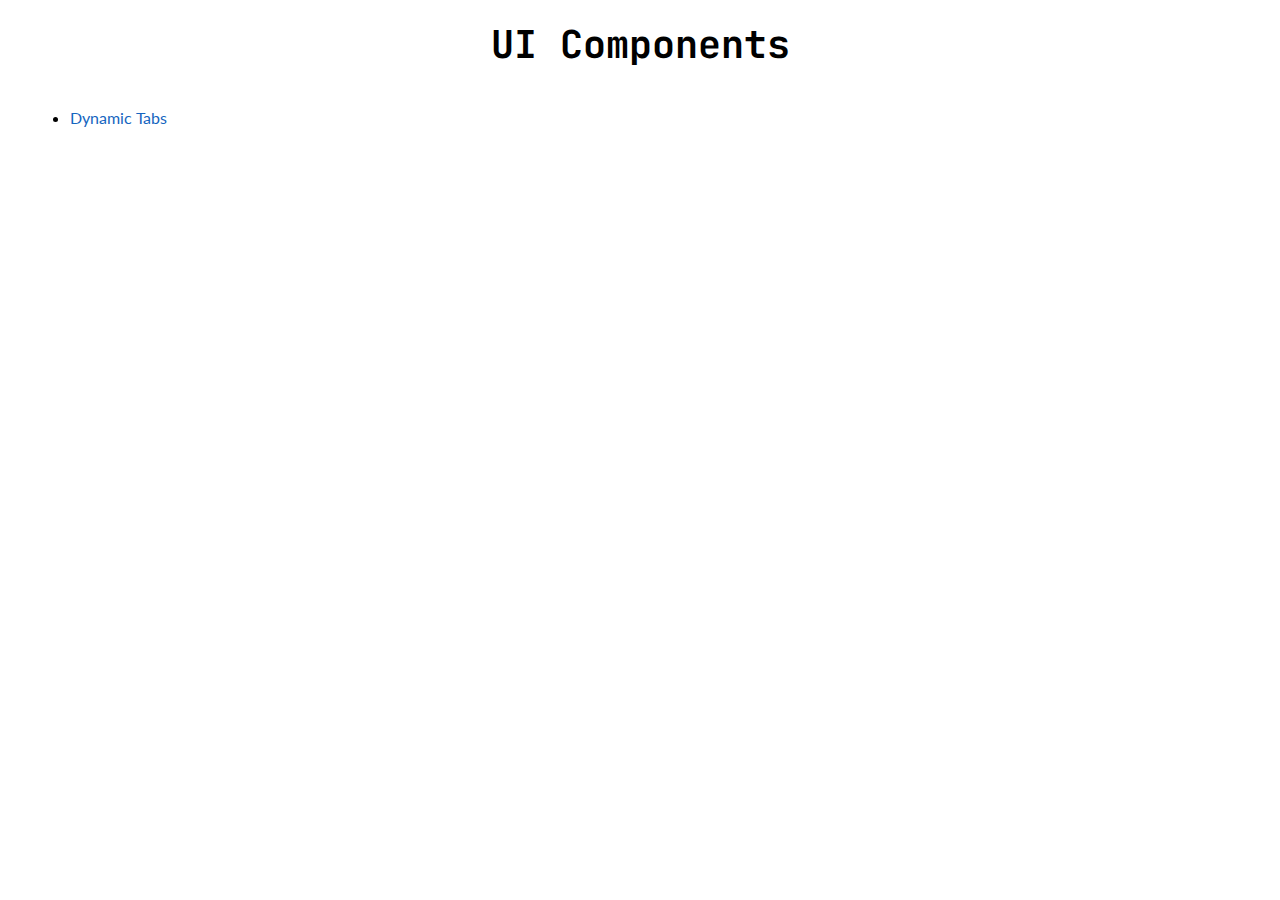
==== index.html @ 8870f5b9 "Add files via upload" ====
<!DOCTYPE html>
<html lang="en">
<head>
  <meta charset="UTF-8">
  <meta name="viewport" content="width=device-width, initial-scale=1.0">
  <link rel="stylesheet" href="core.css">
  <title>UI Components</title>
</head>
<body>
  <div class="container">
    <div class="row">
      <div class="col">
        <h1 class="text-center">UI Components</h1>

        <ul>
          <li><a href="tabs/tabs.html">Dynamic Tabs</a></li>
        </ul>
      </div>
    </div>
  </div>
</body>
</html>
---- core.css ----
/***
IMPORT FONTS
*/
@import url('https://fonts.googleapis.com/css2?family=JetBrains+Mono:ital,wght@0,400;0,600;1,400;1,600&display=swap');
@import url('https://fonts.googleapis.com/css2?family=Lato:ital,wght@0,400;0,700;1,400;1,700&display=swap');


/***
RESET STYLES
*/
* {
  margin: 0;
  padding: 0;
  box-sizing: border-box;
}

body {
  font-family: 'Lato', sans-serif;
  overflow: auto;
  line-height: 1.5;
}

/***
GRID STYLES
*/
.container {
  width: 100%;
  padding-right: 15px;
  padding-left: 15px;
  margin-right: auto;
  margin-left: auto;
}

@media (min-width: 768px) {
  .container {
    max-width: 720px;
  }
}

@media (min-width: 992px) {
  .container {
    max-width: 960px;
  }
}

@media (min-width: 1200px) {
  .container {
    max-width: 1170px;
  }
}

@media (min-width: 1440px) {
  .container {
    max-width: 1400px;
  }
}

@media (min-width: 1920px) {
  .container {
    max-width: 1800px;
  }
}

.row {
  display: flex;
  flex-wrap: wrap;
  margin-right: -15px;
  margin-left: -15px;
}

.col,
.col-25, 
.col-50, 
.col-75,
.col-100 {
  position: relative;
  width: 100%;
  padding-right: 15px;
  padding-left: 15px;
}

.col {
  flex: 1 0 0%;
}

@media (min-width: 768px) {
  .col-25 {
    flex: 0 0 auto;
    max-width: 25%;
  }
  
  .col-50 {
    flex: 0 0 auto;
    max-width: 50%;
  }
  
  .col-75 {
    flex: 0 0 auto;
    max-width: 75%;
  }

  .col-100 {
    flex: 0 0 auto;
    max-width: 100%;
  }
}


/***
HEADING STYLES
*/
h1, 
h2, 
h3, 
h4, 
h5, 
h6 {
  font-family: 'JetBrains Mono', monospace;
  margin: 1rem 0;
}

h1 {
  font-size: 2.4rem;
  margin-bottom: 2rem;
}


/***
COMPONENT STYLES
*/
a {
  text-decoration: none;
  color: #1565C0;
}

.btn {
  display: inline-block;
  background: transparent;
  outline: none;
  height: 35px;
  font-size: 1rem;
  border: 1px solid rgba(0,0,0,0.2);
  border-radius: 2px;
  cursor: pointer;
  padding: 0.4rem 0.8rem;
  transition: all 0.2s ease-in;
}

.btn:hover {
  background: rgba(0,0,0,0.2);
}

.img-fluid {
  width: 100%;
}

/***
UTILITY STYLES
*/
.p-15 {
  padding-left: 15px !important;
  padding-right: 15px !important;
}

.pt-15 {
  padding-top: 15px !important;
}

.pb-15 {
  padding-bottom: 15px !important;
}

.pl-0 {
  padding-left: 0px !important;
}

.pr-0 {
  padding-right: 0px !important;
}

.mt-15 {
  margin-top: 15px !important;
}

.mb-15 {
  margin-bottom: 15px !important;
}

.ml-15 {
  margin-left: 15px !important;
}

.mr-15 {
  margin-right: 15px !important;
}

.ml-0 {
  margin-left: 0px !important;
}

.mr-0 {
  margin-right: 0px !important;
}

.text-center {
  text-align: center !important;
}

.text-left {
  text-align: left !important;
}

.text-right {
  text-align: right !important;
}
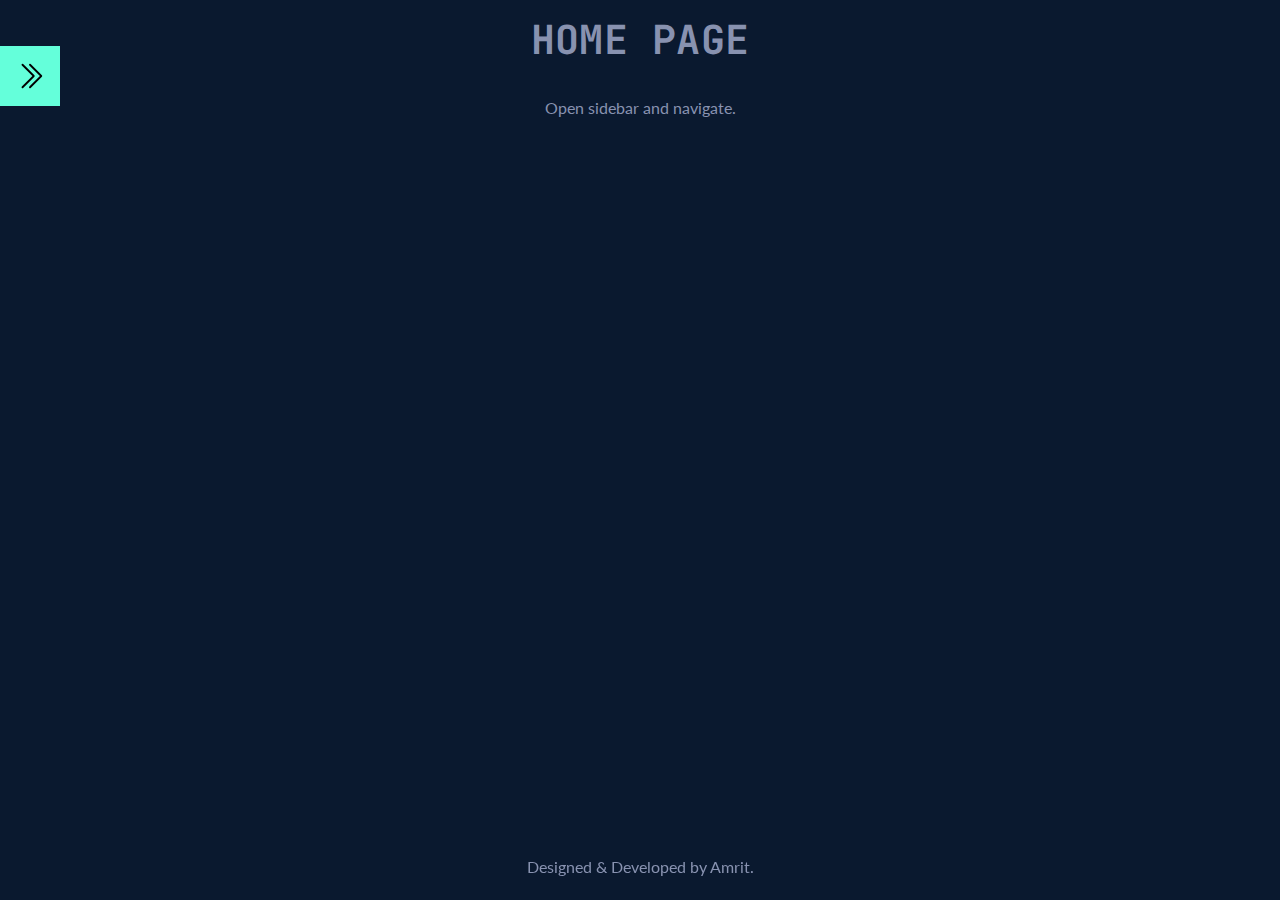
==== commit ec263607: "redesigned the website" ====
--- a/index.html
+++ b/index.html
@@ -3,20 +3,35 @@
 <head>
   <meta charset="UTF-8">
   <meta name="viewport" content="width=device-width, initial-scale=1.0">
-  <link rel="stylesheet" href="core.css">
+  <link rel="stylesheet" href="./assets/styles.css">
   <title>UI Components</title>
 </head>
-<body>
-  <div class="container">
-    <div class="row">
-      <div class="col">
-        <h1 class="text-center">UI Components</h1>
+<body class="dark">
+  <section>
+    <div class="sidebar-container" id="sidebar">
+      <h3 class="sidebar-title">
+        <a href="../index.html">Home</a>
+      </h3>
+      <ul class="sidebar-list">
+        <li><a href="tabs/index.html">Dynamic Tabs</a></li>
+        <li><a href="image-slider/index.html">Image Slider</a></li>
+      </ul>
+    </div>
+    <div class="btn-closed" id="btnClose">
+      <img src="./chevron-double-right.svg" alt="menu-icon" >
+    </div>
 
-        <ul>
-          <li><a href="tabs/tabs.html">Dynamic Tabs</a></li>
-        </ul>
-      </div>
+    <div class="main">
+      <h2 class="main-title">Home Page</h2>
+
+      <p class="text-center">Open sidebar and navigate.</p>
     </div>
-  </div>
+  </section>
+
+  <footer>
+    <p>Designed & Developed by Amrit.</p>
+  </footer>
+
+  <script src="./assets/main.js"></script>
 </body>
-</html>+</html>
--- a/assets/styles.css
+++ b/assets/styles.css
@@ -0,0 +1,308 @@
+/***
+IMPORT CSS & FONTS
+*/
+@import url('https://cdn.jsdelivr.net/npm/bootstrap@5.0.2/dist/css/bootstrap.min.css');
+@import url('https://fonts.googleapis.com/css2?family=JetBrains+Mono:ital,wght@0,400;0,600;1,400;1,600&display=swap');
+@import url('https://fonts.googleapis.com/css2?family=Lato:ital,wght@0,400;0,700;1,400;1,700&display=swap');
+
+
+/***
+RESET STYLES
+*/
+* {
+  margin: 0;
+  padding: 0;
+  box-sizing: border-box;
+}
+
+.dark {
+  --dark-navy: #020c1b;
+  --navy: #0a192f;
+  --light-navy: #112240;
+  --lightest-navy: #233554;
+  --navy-shadow: rgba(2,12,27,0.7);
+  --dark-slate: #495670;
+  --slate: #8892b0;
+  --light-slate: #a8b2d1;
+  --lightest-slate: #ccd6f6;
+  --white: #e6f1ff;
+  --light-background: #ebebeb;
+  --green: #64ffda;
+  --green-tint: rgba(100,255,218,0.1);
+}
+
+body {
+  font-family: 'Lato', sans-serif;
+  overflow: auto;
+  line-height: 1.5;
+  margin: 0;
+  padding: 0;
+  background-color: var(--navy);
+  color: var(--slate);
+}
+
+.header {
+  height: 50px;
+  display: flex;
+  align-items: center;
+  justify-content: center;
+}
+
+section {
+  position: relative;
+}
+
+.sidebar-container {
+  background-color: var(--green);
+  width: 300px;
+  height: 100vh;
+  margin-left: -300px;
+  position: fixed;
+  top: 0;
+  transition: 0.5s;
+  overflow-x: hidden;
+  z-index: 99;
+}
+
+.sidebar-title {
+  text-align: center;
+}
+
+.sidebar-title a {
+  color: var(--dark-navy);
+  font-weight: 600;
+}
+
+.sidebar-container.open {
+  margin-left: 0;
+}
+
+.sidebar-container.open + .btn-closed {
+  left: 300px;
+  backdrop-filter: blur(8px);
+  background-color: var(--green);
+}
+
+.btn-closed {
+  display: none;
+  position: absolute;
+  top: 30px;
+  left: 0;
+  width: 60px;
+  height: 60px;
+  background: var(--green);
+  color: var(--dark-navy);
+  right: -50px;
+  display: flex;
+  align-items: center;
+  justify-content: center;
+  font-size: 2rem;
+  cursor: pointer;
+  transition: 0.5s;
+  z-index: 99;
+}
+
+.btn-closed img {
+  width: 30px;
+  height: 30px;
+}
+
+.sidebar-container.open + .btn-closed > img {
+  transform: rotate(-180deg);
+}
+
+.sidebar-list {
+  padding: 0;
+}
+
+.sidebar-list li {
+  line-height: 60px;
+  border-bottom: 1px solid var(--light-navy);
+  padding-left: 25px;
+  list-style: none;
+}
+
+.sidebar-list li:hover {
+  background-color: var(--dark-navy);
+}
+
+.sidebar-list li:hover a {
+  color: var(--white);
+}
+
+.sidebar-list li a {
+  color: var(--light-navy);
+  font-weight: 600;
+}
+
+.main .main-title {
+  font-size: 2.5rem;
+  text-align: center;
+  font-weight: 700;
+  text-transform: uppercase;
+  letter-spacing: 0.3px;
+  margin-bottom: 2rem;
+}
+
+footer {
+  text-align: center;
+  position: fixed;
+  bottom: 0;
+  width: 100%;
+  height: 50px;
+  display: flex;
+  align-items: center;
+  justify-content: center;
+}
+
+/***
+CUSTOM SCROLLBAR
+*/
+::-webkit-scrollbar {
+  width: 20px;
+}
+
+::-webkit-scrollbar-track {
+  background-color: transparent;
+}
+
+::-webkit-scrollbar-thumb {
+  background-color: var(--light-slate);
+  border-radius: 20px;
+  border: 6px solid transparent;
+  background-clip: content-box;
+}
+
+::-webkit-scrollbar-thumb:hover {
+  background-color: var(--slate);
+}
+
+
+/***
+HEADING STYLES
+*/
+h1, 
+h2, 
+h3, 
+h4, 
+h5, 
+h6 {
+  font-family: 'JetBrains Mono', monospace;
+  margin: 1rem 0;
+}
+
+/***
+COMPONENT STYLES
+*/
+a {
+  text-decoration: none;
+  color: #1565C0;
+}
+
+.btn {
+  display: inline-block;
+  background: transparent;
+  outline: none;
+  height: 35px;
+  font-size: 1rem;
+  border: 1px solid rgba(0,0,0,0.2);
+  border-radius: 2px;
+  cursor: pointer;
+  padding: 0.4rem 0.8rem;
+  transition: all 0.2s ease-in;
+}
+
+.btn:hover {
+  background: rgba(0,0,0,0.2);
+}
+
+.img-fluid {
+  width: 100%;
+}
+
+/***
+TABS STYLES
+*/
+#tabs .tab-header {
+  background-color: var(--white);
+  color: var(--dark-navy);
+  list-style: none;
+  margin: 0;
+  padding: 0;
+  display: flex;
+}
+
+#tabs .tab-header .tab {
+  width: calc(100% / 3);
+  border: none;
+  height: 50px;
+  display: flex;
+  align-items: center;
+  justify-content: center;
+  cursor: pointer;
+  transition: 0.2s;
+  font-weight: 600;
+}
+
+#tabs .tab-header .tab.active {
+  background: var(--green);
+  /* border: 1px solid var(--green-tint); */
+}
+
+#tabs .tab-content .tab-pane {
+  display: none;
+}
+
+#tabs .tab-content .tab-pane.active {
+  display: block;
+}
+
+/***
+IMAGE SLIDER STYLES
+*/
+
+#image-slider {
+  display: flex;
+  flex-direction: column;
+  align-items: center;
+  margin: auto;
+  width: 500px;
+  height: 500px;
+}
+
+#image-slider .image-items {
+  border: 8px solid var(--green);
+  border-radius: 4px;
+  width: 500px;
+}
+
+#image-slider .image-items .item img {
+  max-width: 100%;
+  display: block;
+}
+
+#image-slider .image-items .item {
+  display: none;
+}
+
+#image-slider .image-items .item.active {
+  display: block;
+}
+
+#image-slider .controls {
+  margin: 20px 0;
+}
+
+#image-slider .controls button {
+  padding: 4px 12px;
+  background-color: var(--green);
+  color: var(--dark-navy);
+  border: none;
+  max-width: 60px;
+  font-size: 1.1rem;
+  cursor: pointer;
+}
+
+#image-slider .controls button:first-child {
+  margin-right: 20px;
+}